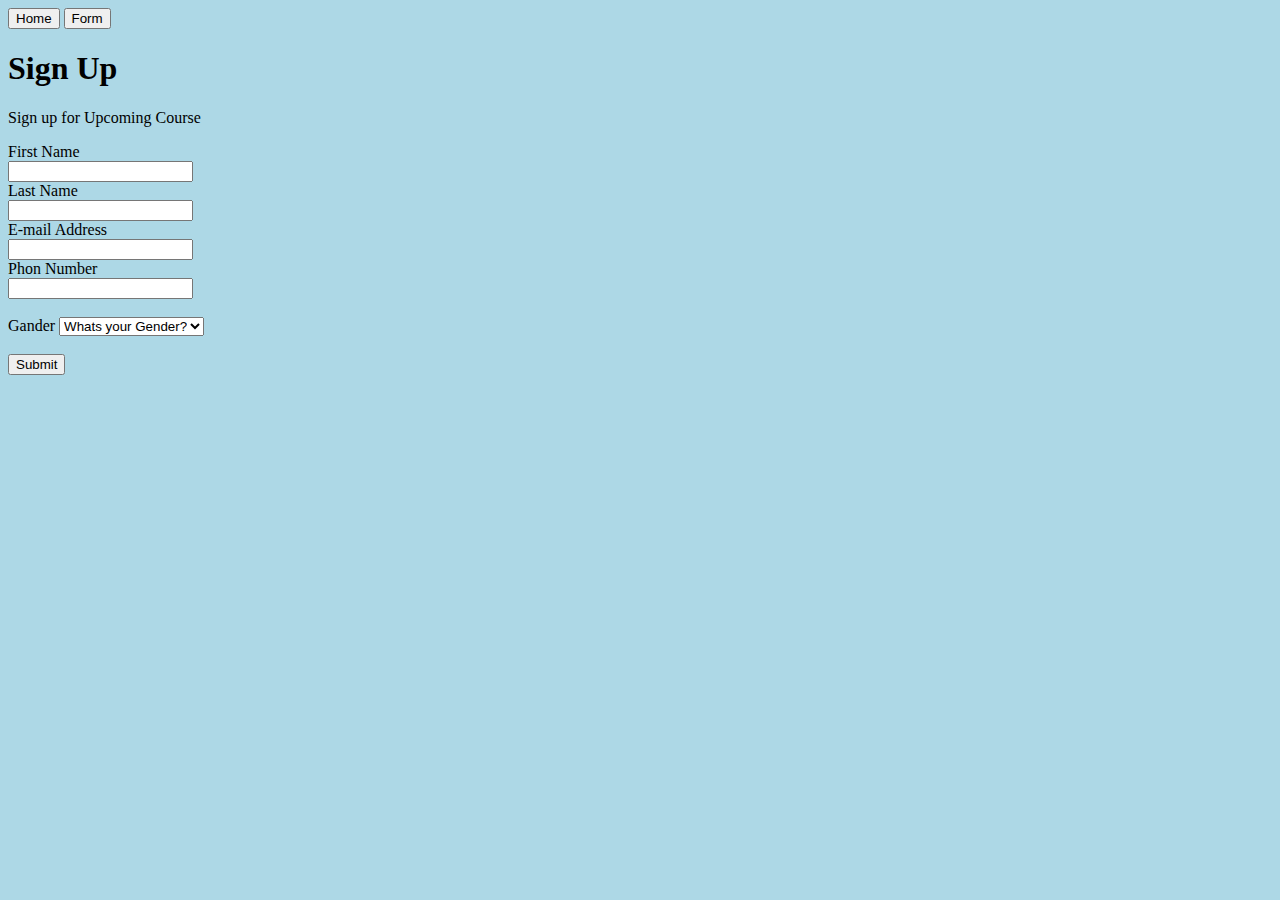
==== form/index.html @ 5d9db5de "Add files via upload" ====
<!DOCTYPE html>
<html>
    <head>
        <title> Asadullah</title>
        <link rel="stylesheet" type="text/css" href="C:\Users\install\Desktop\NGG\Test/style.css"> 
    </head>
    <body style="background-color:lightblue">

<div class="button">
 <a href="#"><button>Home</button></a>
 <a href="#"><button >Form</button></a>
</div>
<div class="box-3">
    <h1>Sign Up</h1>
<p>Sign up for Upcoming Course</p>
</div>
<div class="box-4">
    <form action="#">
        <label for="name">First Name</label><br>
            <input type="text" id="name" name="name"><br>
        
        <label for="lname">Last Name</label><br>
            <input type="text" id="lname" name="lname"><br>
        <label for="mail">E-mail Address</label><br>
            <input type="text" id="mail" name="mail"><br>
        <label for="phon">Phon Number</label><br>
            <input type="text" id="phon" name="phon"><br><br>
        <label for="ganders">Gander<label<br>            
                <select id="ganders" name="ganders">
                    <option value="female">Whats your Gender?</option>
                    <option value="male">Male</option>
                    <option value="female">Female</option>
                </select><br><br>

                    <button type="submit" formaction="C:\Users\install\Desktop\NGG\Test\Sign up\index.html"> Submit</button>
        </label><br>
        
         
    </form>
</div>
    </body>
</html>
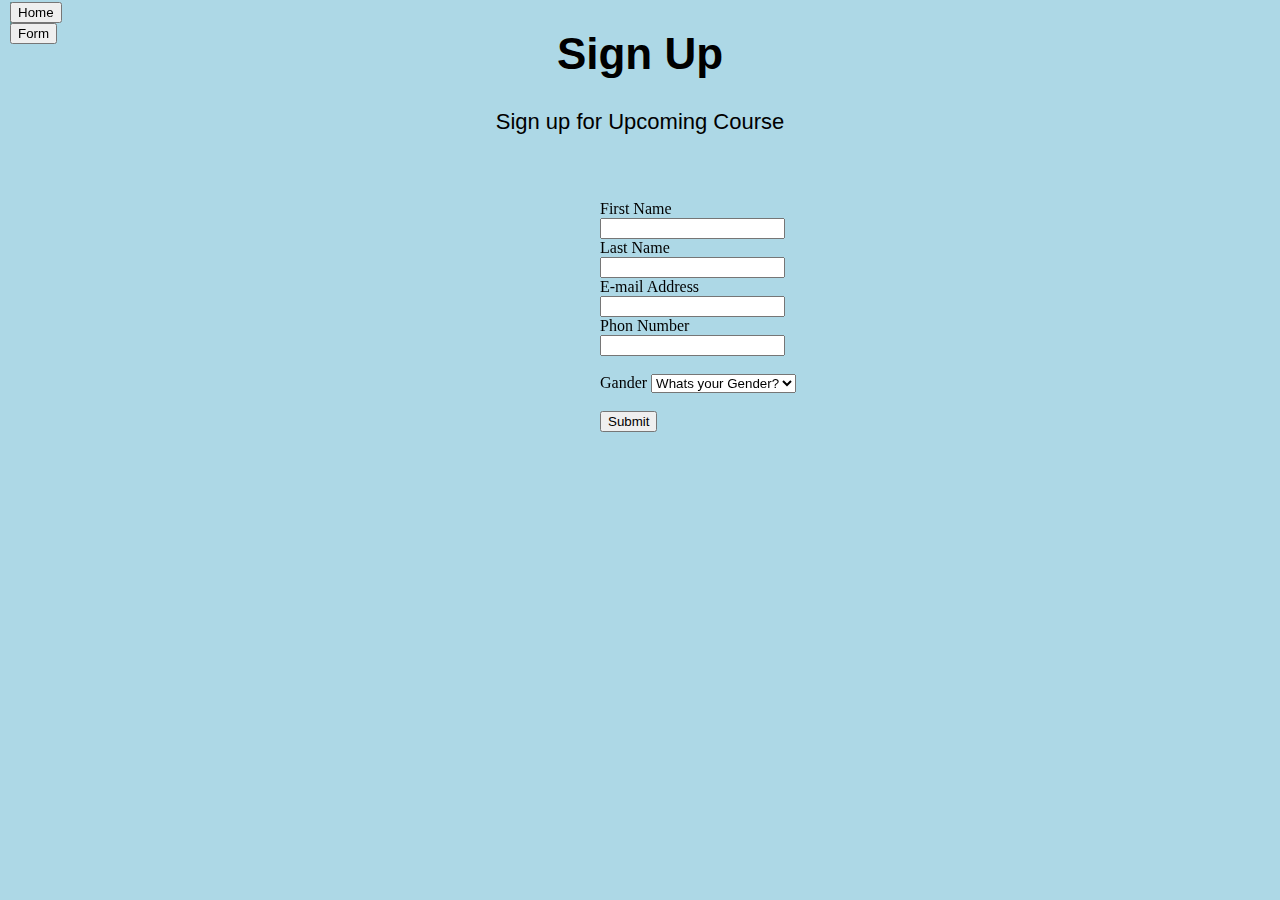
==== commit 8f589ce4: "Update index.html" ====
--- a/form/index.html
+++ b/form/index.html
@@ -2,7 +2,7 @@
 <html>
     <head>
         <title> Asadullah</title>
-        <link rel="stylesheet" type="text/css" href="C:\Users\install\Desktop\NGG\Test/style.css"> 
+        <link rel="stylesheet" type="text/css" href="../style.css"> 
     </head>
     <body style="background-color:lightblue">
 
@@ -32,11 +32,11 @@
                     <option value="female">Female</option>
                 </select><br><br>
 
-                    <button type="submit" formaction="C:\Users\install\Desktop\NGG\Test\Sign up\index.html"> Submit</button>
+                    <button type="submit" formaction="../Sign up/index.html"> Submit</button>
         </label><br>
         
          
     </form>
 </div>
     </body>
-</html>+</html>
--- a/style.css
+++ b/style.css
@@ -0,0 +1,45 @@
+
+h1{
+    float: center;
+    text-align: center;
+}
+.button{
+
+    background-color: cadetblue;
+    position: fixed;
+    top: 0;
+    z-index:999;
+    width: 3%;
+    height:23px;
+    margin:2px;
+    
+}
+.box-1{
+    width: 70%;
+}
+.images{
+    position: fixed;
+   top:80px;
+   right:10Px;
+   width:200px;
+    
+}
+
+/*  Home page ended  */
+
+/* Form Started  */
+
+
+
+.box-3{
+    text-align: center;
+    font-size: 22px;
+    font-family: Arial, Helvetica, sans-serif;
+}
+
+.box-4{
+    position: fixed;
+    top: 200px;
+    left:600px;
+}
+
